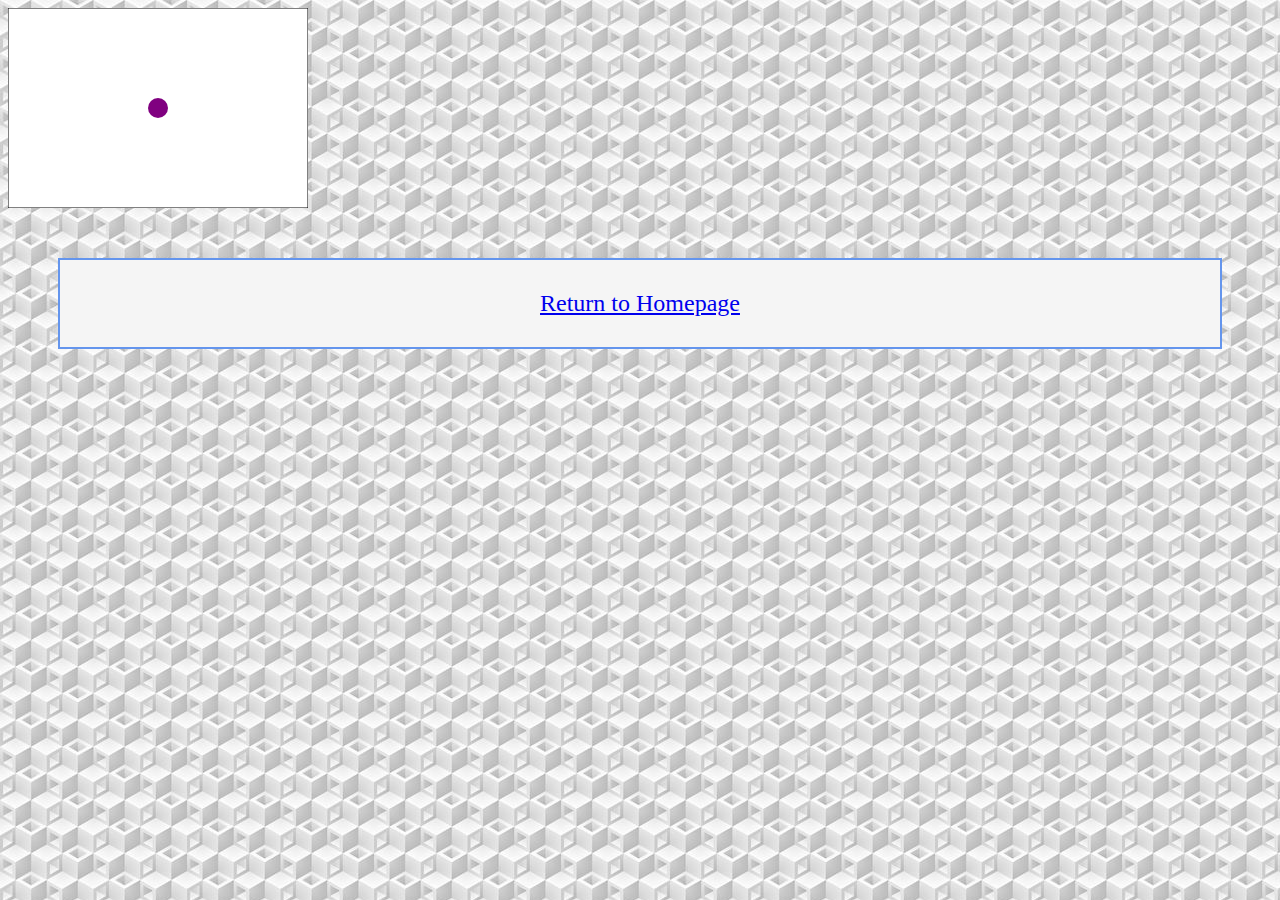
==== game.html @ 79aad490 "Added game" ====
<html><head>
<meta charset="utf-8">
<title>Homepage</title>
<link rel="stylesheet" href="resources/styles.css">
<link rel="icon" href="resources/oof.png">
<meta name="description" content="I don't know what I'm doing.">
<meta name="viewport" content="width=device-width, initial-scale=1.0">
</head>
<body>
<section>

<!-- This div is the canvas -->
<div>
<canvas id="canvas" width="300" height="200">
This text is displayed if your browser does not support HTML5 Canvas.
</canvas>
</div>

<script type="text/javascript">
/*
   index.html - draws a dot on the screen, credit to:
   http://html5.litten.com/moving-shapes-on-the-html5-canvas-with-the-keyboard/
   programmer: MHoel, Nov 3, 2014
*/


// Set some global variables
var canvas;
var ctx;
var dx = 5;
var dy = 5;
var x = 150;
var y = 100;
var WIDTH = 300;
var HEIGHT = 200;

function circle(x,y,r) {
	ctx.beginPath();
	ctx.arc(x, y, r, 0, Math.PI*2, true);
	ctx.fill();
}

function rect(x,y,w,h) {
	ctx.beginPath();
	ctx.rect(x,y,w,h);
	ctx.closePath();
	ctx.fill();
	ctx.stroke();
}

function clear() {
	ctx.clearRect(0, 0, WIDTH, HEIGHT);
}

// Important starting function
function init() {
	canvas = document.getElementById("canvas");
	ctx = canvas.getContext("2d");
	return setInterval(draw, 10); // this is key, tells draw function to fire 10x per second
}

function doKeyDown(evt){
	switch (evt.keyCode) {
		case 38:  /* Up arrow was pressed */
			if (y - dy > 0){
				y -= dy;
			}
			break;
		case 40:  /* Down arrow was pressed */
			if (y + dy < HEIGHT){
				y += dy;
			}
			break;
		case 37:  /* Left arrow was pressed */
			if (x - dx > 0){
				x -= dx;
			}
			break;
		case 39:  /* Right arrow was pressed */
			if (x + dx < WIDTH){
				x += dx;
			}
			break;
		}
}

function draw() {
	clear();
	ctx.fillStyle = "white";
	ctx.strokeStyle = "black";
	rect(0,0,WIDTH,HEIGHT);
	ctx.fillStyle = "purple";
	circle(x, y, 10);
}

// Main part of program
init();
window.addEventListener('keydown',doKeyDown,true);

</script>
</section>
        <p style="text-align: center">
            <a href="https://ian-vyse.github.io/y10web/#3">Return to Homepage</a>
        </p>
</body></html>
---- resources/styles.css ----
body {
    background-image: url(background_alt_3.jpg)
}
h1 {
    color: cornflowerblue;
    font-size: 300%;
    font-family: sans-serif;
    text-align: center;
}
h2 {
    color: cornflowerblue;
    border:2px solid cornflowerblue;
    background-color: whitesmoke;
    padding: 20px;
    margin: 50px;
    font-size: 200%;
    font-family: sans-serif;
        
}
p, ol, ul, table, th, td {
    color: black;
    font-family: serif;
    border: 2px solid Cornflowerblue;
    padding: 30px;
    margin: 50px;
    background-color: whitesmoke;
    font-size: 150%;
    font-family: serif;
    border-collapse: collapse;
}
article {
  float: left;
  padding: 20px;
  width: 70%;
  background-color: #f1f1f1;
  height: 300px; /* only for demonstration, should be removed */
}
table {
  border-collapse: collapse;
  width: 93%;
}
button {
    color:cornflowerblue;
    padding: 7px;
}
#news {
    color:red;
    padding: 7px;
}
#printme {
    background-color: whitesmoke;
    border: solid 2px cornflowerblue;
    padding: 7px;
    text-align: center;
    height: 100;
}
/*ol {
    color: black;
    font-family: serif;
    border: 2px solid Cornflowerblue;
    padding: 30px;
    margin: 50px;
    background-color: whitesmoke;
    font-size: 150%;
    font-family: serif;
}
ul {
    color: black;
    font-family: serif;
    border: 2px solid Cornflowerblue;
    padding: 30px;
    margin: 50px;
    background-color: whitesmoke;
    font-size: 150%;
    font-family: serif;
}
table,th,td {
    color: black;
    font-family: serif;
    border: 2px solid Cornflowerblue;
    padding: 30px;
    margin: 50px;
    background-color: whitesmoke;
    font-size: 150%;
    font-family: serif;
}
#p01 {
  color:;
}
p.error {
  color:;

}
a:link {
  color: green; 
  background-color: transparent; 
  text-decoration: none;
}

a:visited {
  color: pink;
  background-color: transparent;
  text-decoration: none;
}

a:hover {
  color: red;
  background-color: transparent;
  text-decoration: underline;
}

a:active {
  color: yellow;
  background-color: transparent;
  text-decoration: underline;
}
*/
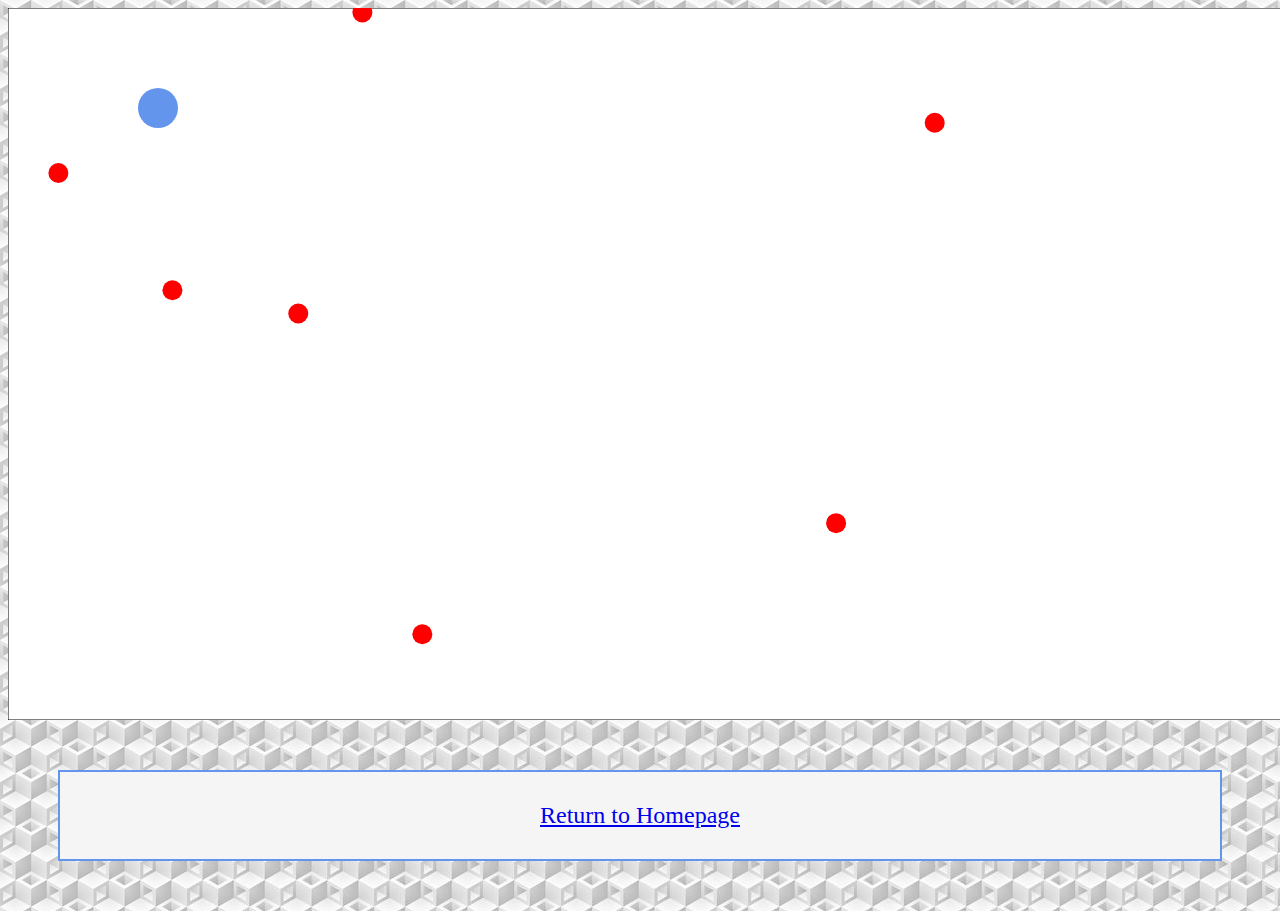
==== commit 80554356: "Updated game" ====
--- a/game.html
+++ b/game.html
@@ -1,6 +1,6 @@
 <html><head>
 <meta charset="utf-8">
-<title>Homepage</title>
+<title>Game</title>
 <link rel="stylesheet" href="resources/styles.css">
 <link rel="icon" href="resources/oof.png">
 <meta name="description" content="I don't know what I'm doing.">
@@ -11,7 +11,7 @@
 
 <!-- This div is the canvas -->
 <div>
-<canvas id="canvas" width="300" height="200">
+<canvas id="canvas" width="1424" height="712" style="">
 This text is displayed if your browser does not support HTML5 Canvas.
 </canvas>
 </div>
@@ -27,17 +27,23 @@
 // Set some global variables
 var canvas;
 var ctx;
-var dx = 5;
-var dy = 5;
+var dx = 15;
+var dy = 15;
 var x = 150;
 var y = 100;
-var WIDTH = 300;
-var HEIGHT = 200;
+var WIDTH = 1424;
+var HEIGHT = 712;
 
 function circle(x,y,r) {
 	ctx.beginPath();
 	ctx.arc(x, y, r, 0, Math.PI*2, true);
 	ctx.fill();
+}
+
+function enemy(x, y, r){
+    ctx.beginPath();
+    ctx.arc(x, y, r, 0, Math.PI*2, true);
+    ctx.fill();
 }
 
 function rect(x,y,w,h) {
@@ -61,22 +67,22 @@
 
 function doKeyDown(evt){
 	switch (evt.keyCode) {
-		case 38:  /* Up arrow was pressed */
+		case 87:  /* "W" key was pressed */
 			if (y - dy > 0){
 				y -= dy;
 			}
 			break;
-		case 40:  /* Down arrow was pressed */
+		case 83:  /* "S" key was pressed */
 			if (y + dy < HEIGHT){
 				y += dy;
 			}
 			break;
-		case 37:  /* Left arrow was pressed */
+		case 65:  /* "A" key was pressed */
 			if (x - dx > 0){
 				x -= dx;
 			}
 			break;
-		case 39:  /* Right arrow was pressed */
+		case 68:  /* "D" key was pressed */
 			if (x + dx < WIDTH){
 				x += dx;
 			}
@@ -89,8 +95,12 @@
 	ctx.fillStyle = "white";
 	ctx.strokeStyle = "black";
 	rect(0,0,WIDTH,HEIGHT);
-	ctx.fillStyle = "purple";
-	circle(x, y, 10);
+	ctx.fillStyle = "cornflowerblue";
+	circle(x, y, 20);
+    ctx.fillStyle = "red";
+    for (i=0; i<10; i ++){
+           enemy(Math.random()*1000, Math.random()*1000, 10);
+    }
 }
 
 // Main part of program
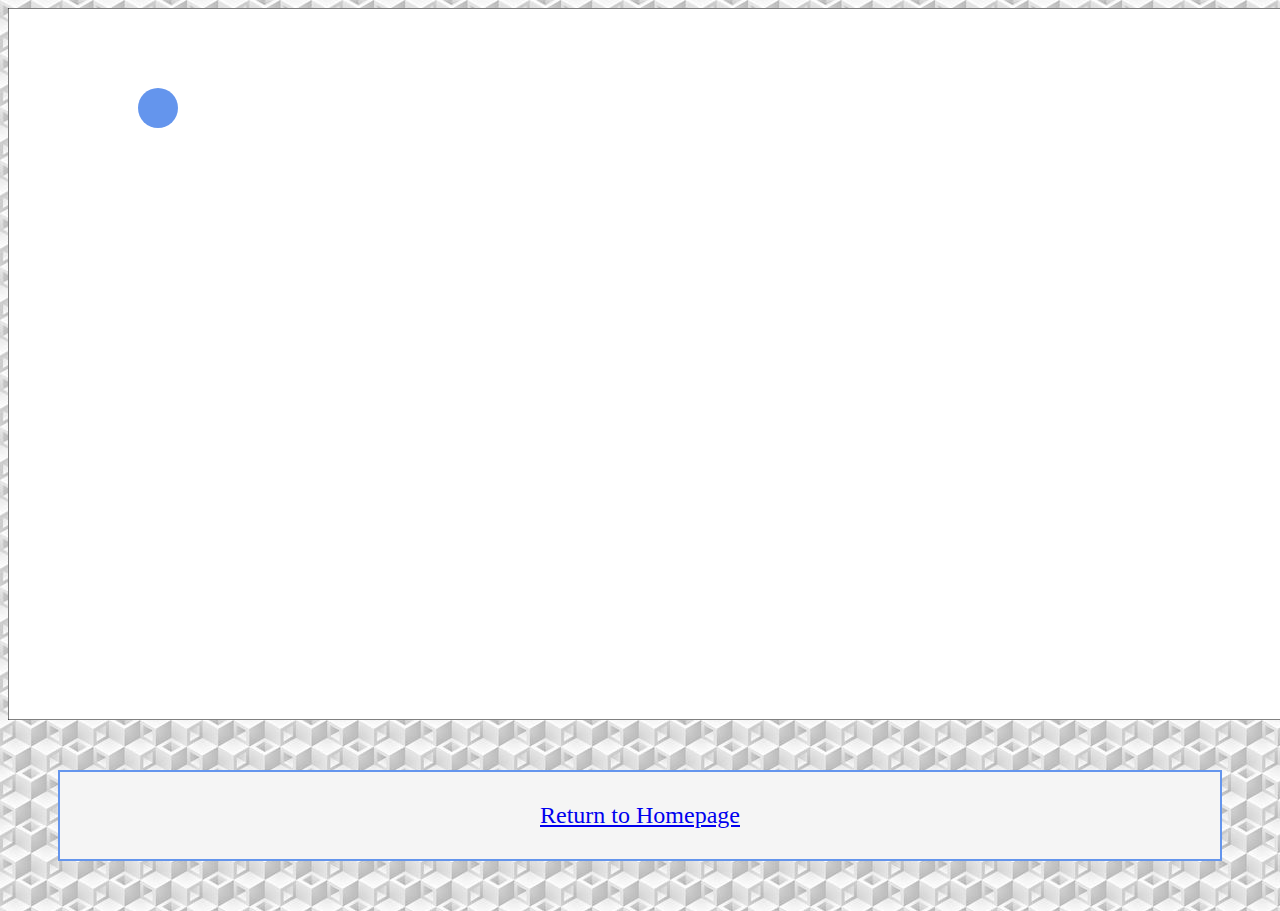
==== commit 495f31c5: "Updated game..." ====
--- a/game.html
+++ b/game.html
@@ -98,9 +98,9 @@
 	ctx.fillStyle = "cornflowerblue";
 	circle(x, y, 20);
     ctx.fillStyle = "red";
-    for (i=0; i<10; i ++){
-           enemy(Math.random()*1000, Math.random()*1000, 10);
-    }
+//    for (i=0; i<10; i ++){
+//        enemy(Math.random()*1000, Math.random()*1000, 10);
+//    }
 }
 
 // Main part of program
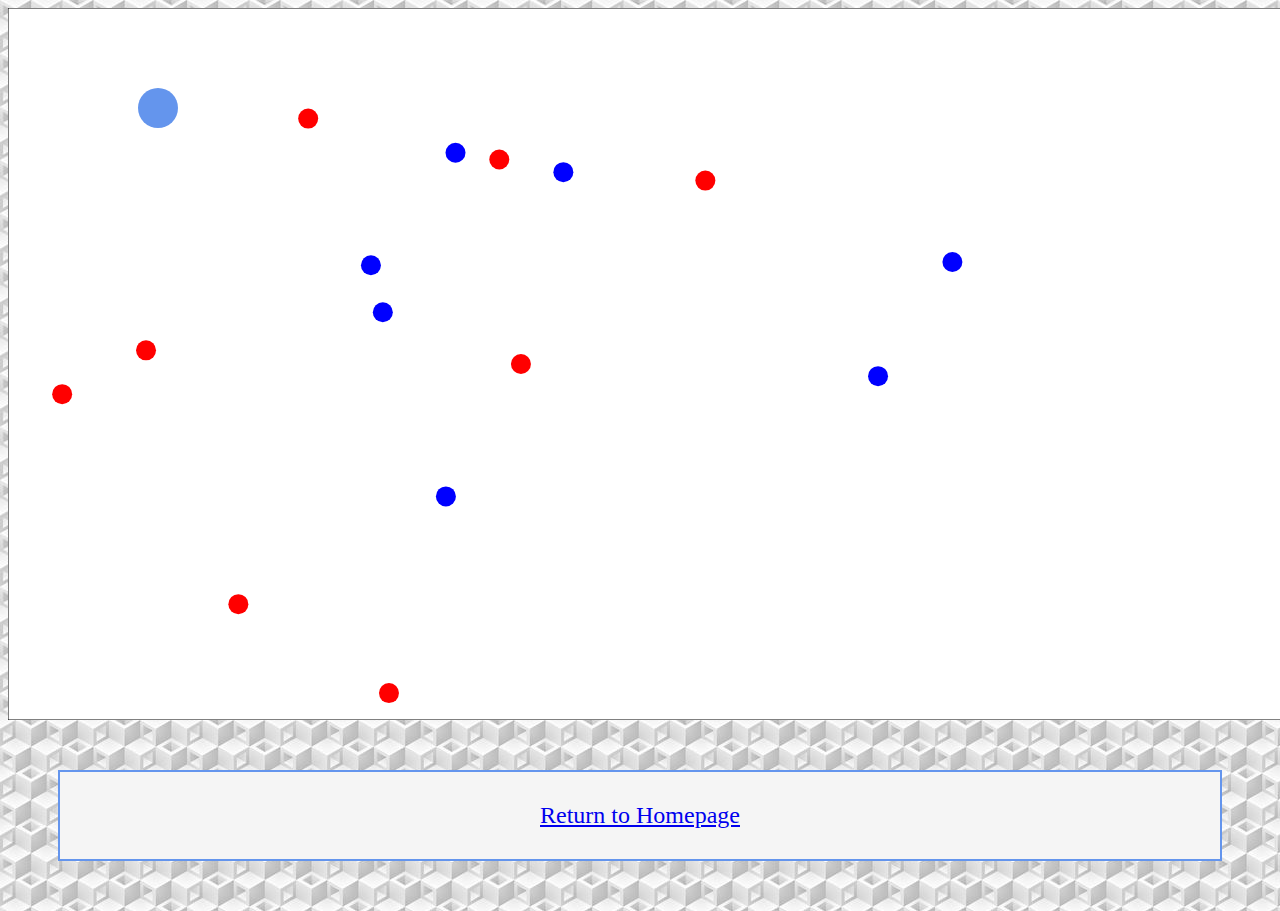
==== commit 56d410ec: "Added epilepsy risk" ====
--- a/game.html
+++ b/game.html
@@ -46,6 +46,12 @@
     ctx.fill();
 }
 
+function enemy2(x, y, r){
+    ctx.beginPath();
+    ctx.arc(x, y, r, 0, Math.PI*2, true);
+    ctx.fill();
+}
+
 function rect(x,y,w,h) {
 	ctx.beginPath();
 	ctx.rect(x,y,w,h);
@@ -62,7 +68,8 @@
 function init() {
 	canvas = document.getElementById("canvas");
 	ctx = canvas.getContext("2d");
-	return setInterval(draw, 10); // this is key, tells draw function to fire 10x per second
+	return setInterval(draw, 100); // this is key, tells draw function to fire 10x per second
+    
 }
 
 function doKeyDown(evt){
@@ -98,9 +105,13 @@
 	ctx.fillStyle = "cornflowerblue";
 	circle(x, y, 20);
     ctx.fillStyle = "red";
-//    for (i=0; i<10; i ++){
-//        enemy(Math.random()*1000, Math.random()*1000, 10);
-//    }
+    for (i=0; i<10; i ++){
+        enemy(Math.random()*1000, Math.random()*1000, 10);
+    }
+    ctx.fillStyle = "blue";
+    for (i=0; i<10; i ++){
+        enemy2(Math.random()*1000, Math.random()*1000, 10);
+    }
 }
 
 // Main part of program
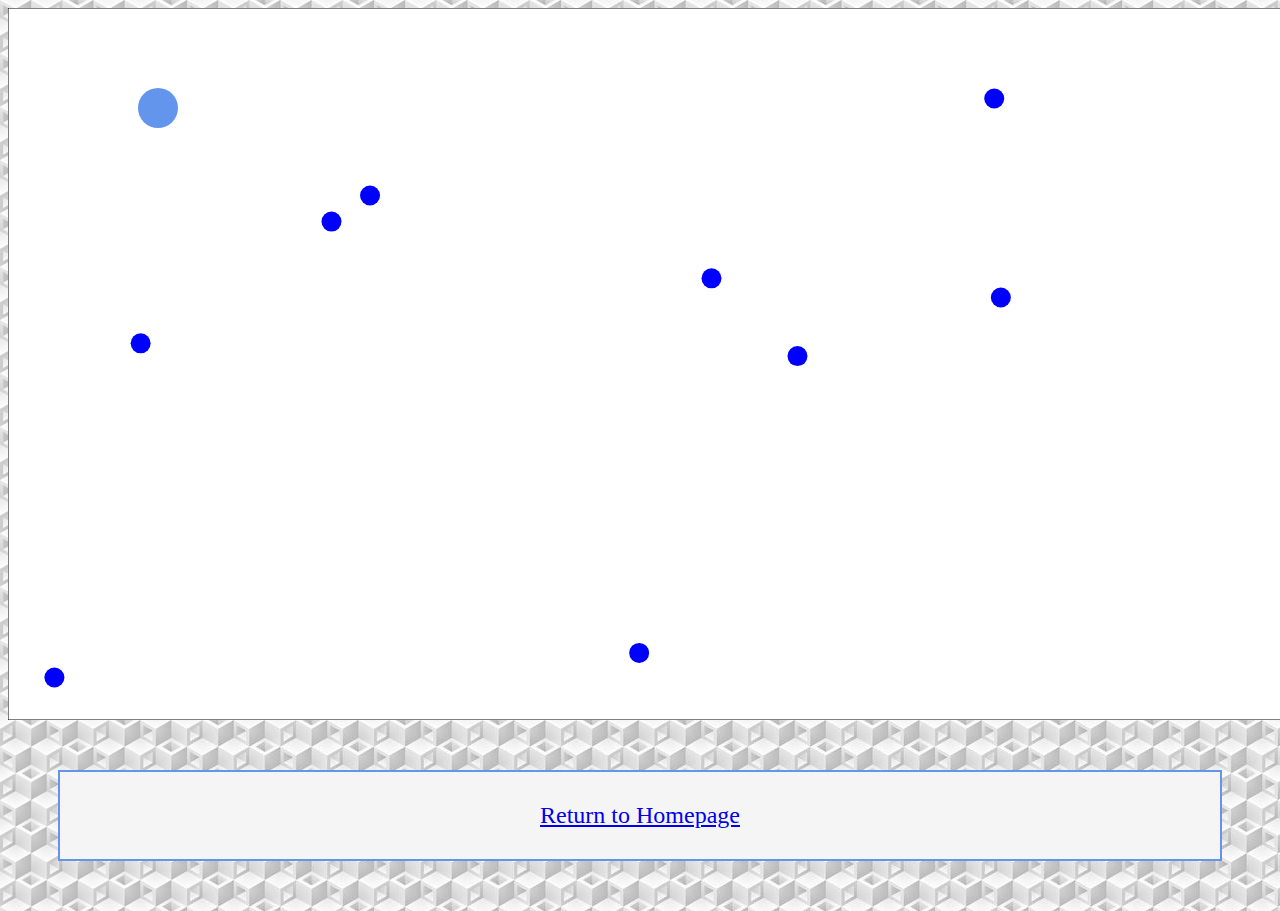
==== commit 4de7b963: "Resized enemy area" ====
--- a/game.html
+++ b/game.html
@@ -106,7 +106,7 @@
 	circle(x, y, 20);
     ctx.fillStyle = "red";
     for (i=0; i<10; i ++){
-        enemy(Math.random()*1000, Math.random()*1000, 10);
+        enemy(Math.random()*10000, Math.random()*10000, 10);
     }
     ctx.fillStyle = "blue";
     for (i=0; i<10; i ++){
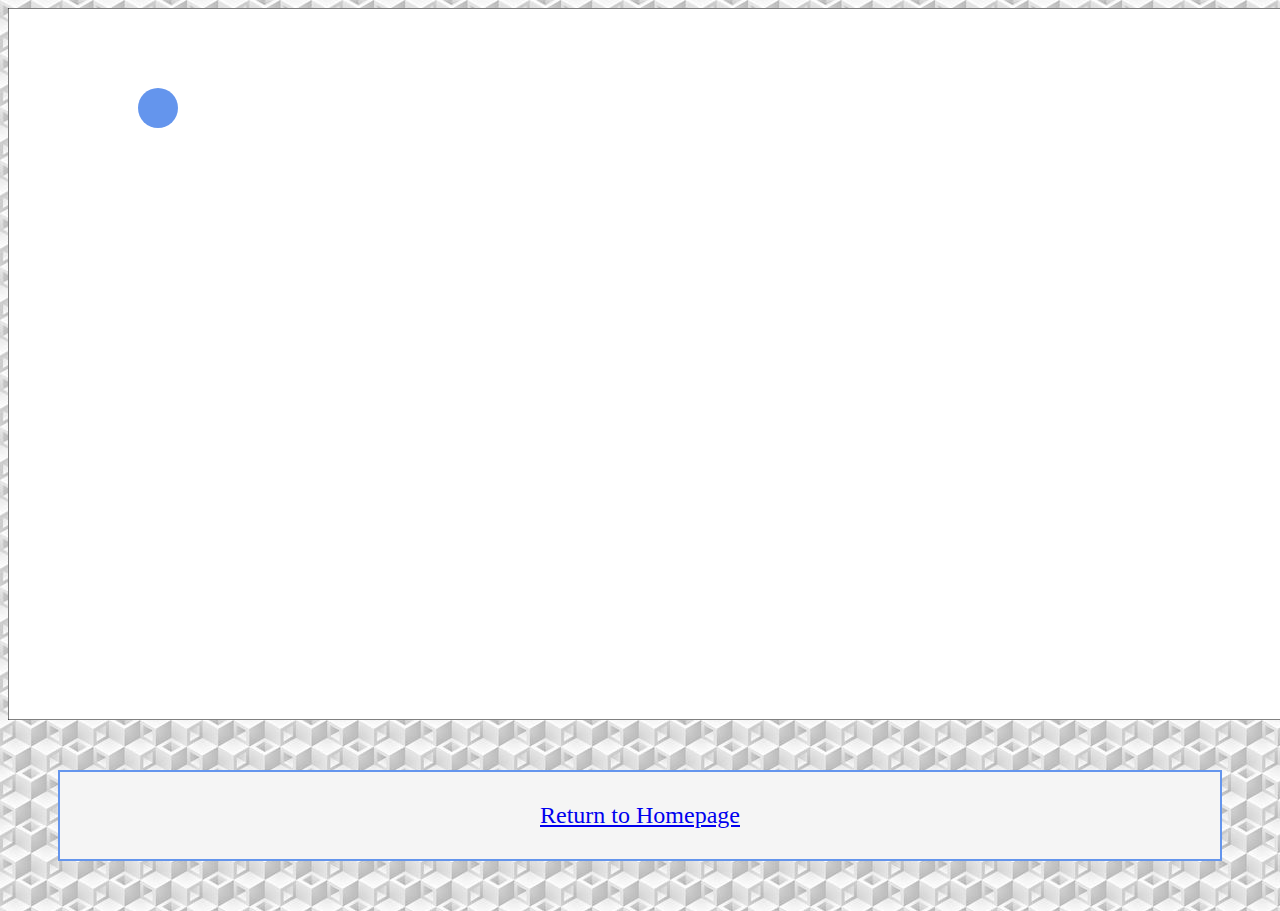
==== commit 7012a256: "Updated game again" ====
--- a/game.html
+++ b/game.html
@@ -110,7 +110,7 @@
     }
     ctx.fillStyle = "blue";
     for (i=0; i<10; i ++){
-        enemy2(Math.random()*1000, Math.random()*1000, 10);
+        enemy2(Math.random()*10000, Math.random()*10000, 10);
     }
 }
 
